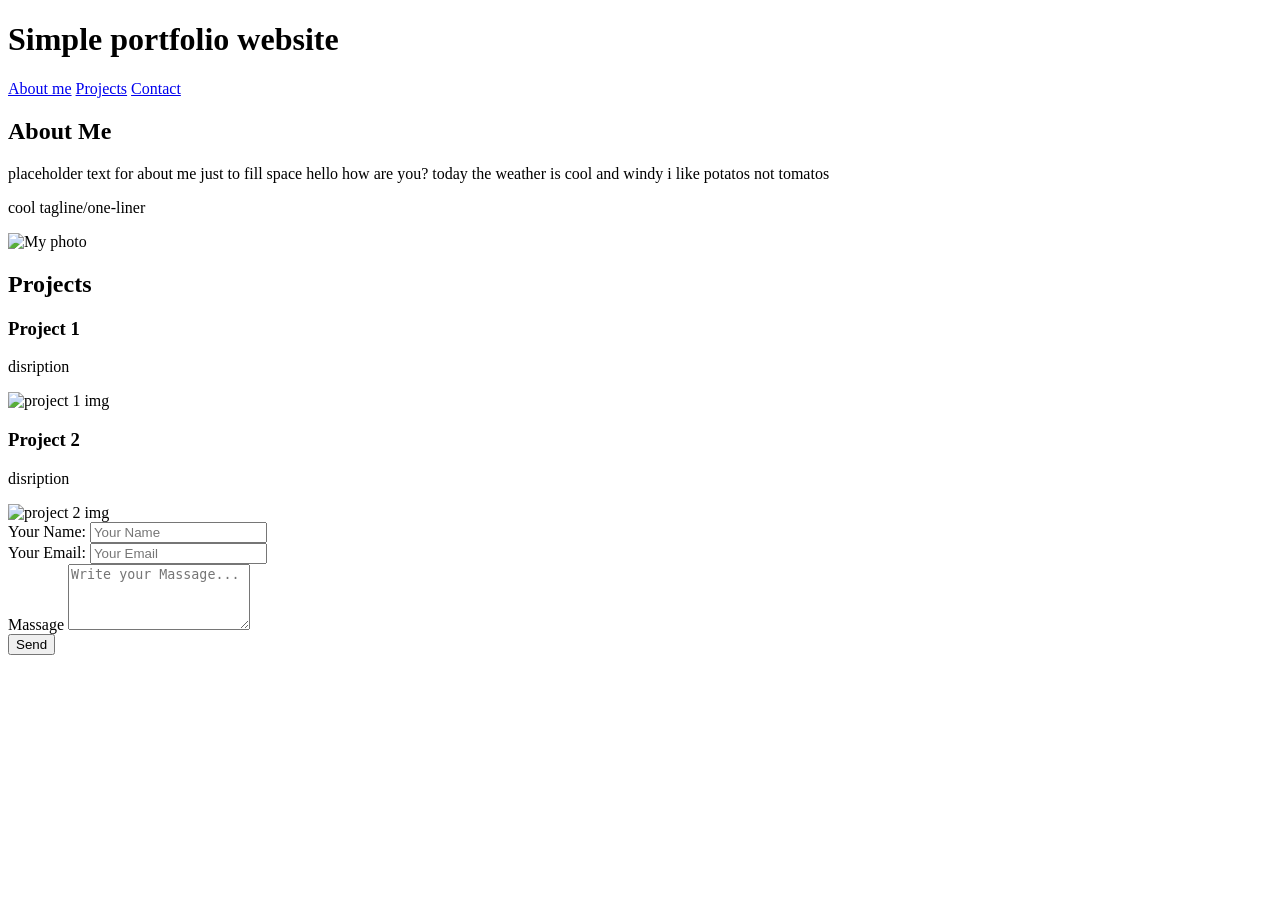
==== index1.html @ 071825f8 "first version of HTML" ====
<!DOCTYPE html>
<html lang=''>
<head>
    <meta charset='utf-8'>
    <meta name='viewport' content='width=device-width, initial-scale=1'>
    <title>Personal portfolio</title>
    <link rel='stylesheet' href='css/styles.css'>
    <script href="js/script.js"></script>
</head>


<body>
    <div id="app">
        <header>
            <h1>Simple portfolio website</h1>
        </header>

        <div class="nav">
            <a href="#about">About me</a>
            <a href="#projects">Projects</a>
            <a href="#contact">Contact</a>
        </div>


        <div class="card">
            <h2>About Me</h2>
            <p>placeholder text for about me just to fill space hello how are you? today the weather is cool and windy i like potatos not tomatos</p>
            <p>cool tagline/one-liner</p>
            <img src="" alt="My photo">
        </div>


        <div class="card">
            <h2>Projects</h2>
            <div class="project">
                <h3>Project 1</h3>
                <p>disription</p>
                <img scr="" alt="project 1 img">
            </div>

            <div class="project">
                <h3>Project 2</h3>
                <p>disription</p>
                <img scr="" alt="project 2 img">
            </div>
        </div>


        <div class="contact">
            <form action="#" method="post" class="card">

                <div class="form-group">
                    <label for="name">Your Name:</label>
                    <input id="name" name="name" type="text" placeholder="Your Name" required>
                </div>

                <div class="form-group">
                    <label for="email">Your Email:</label>
                    <input id="email" name="email" type="text" placeholder="Your Email" required>
                </div>

                <div class="form-group">
                    <label for="massage">Massage</label>
                    <textarea id="massage" name="massage" rows="4" placeholder="Write your Massage..." required></textarea>
                </div>

                <button type="submit" class="btn">Send</button>
            </form>
        </div>
    </div>
</body>
</html>
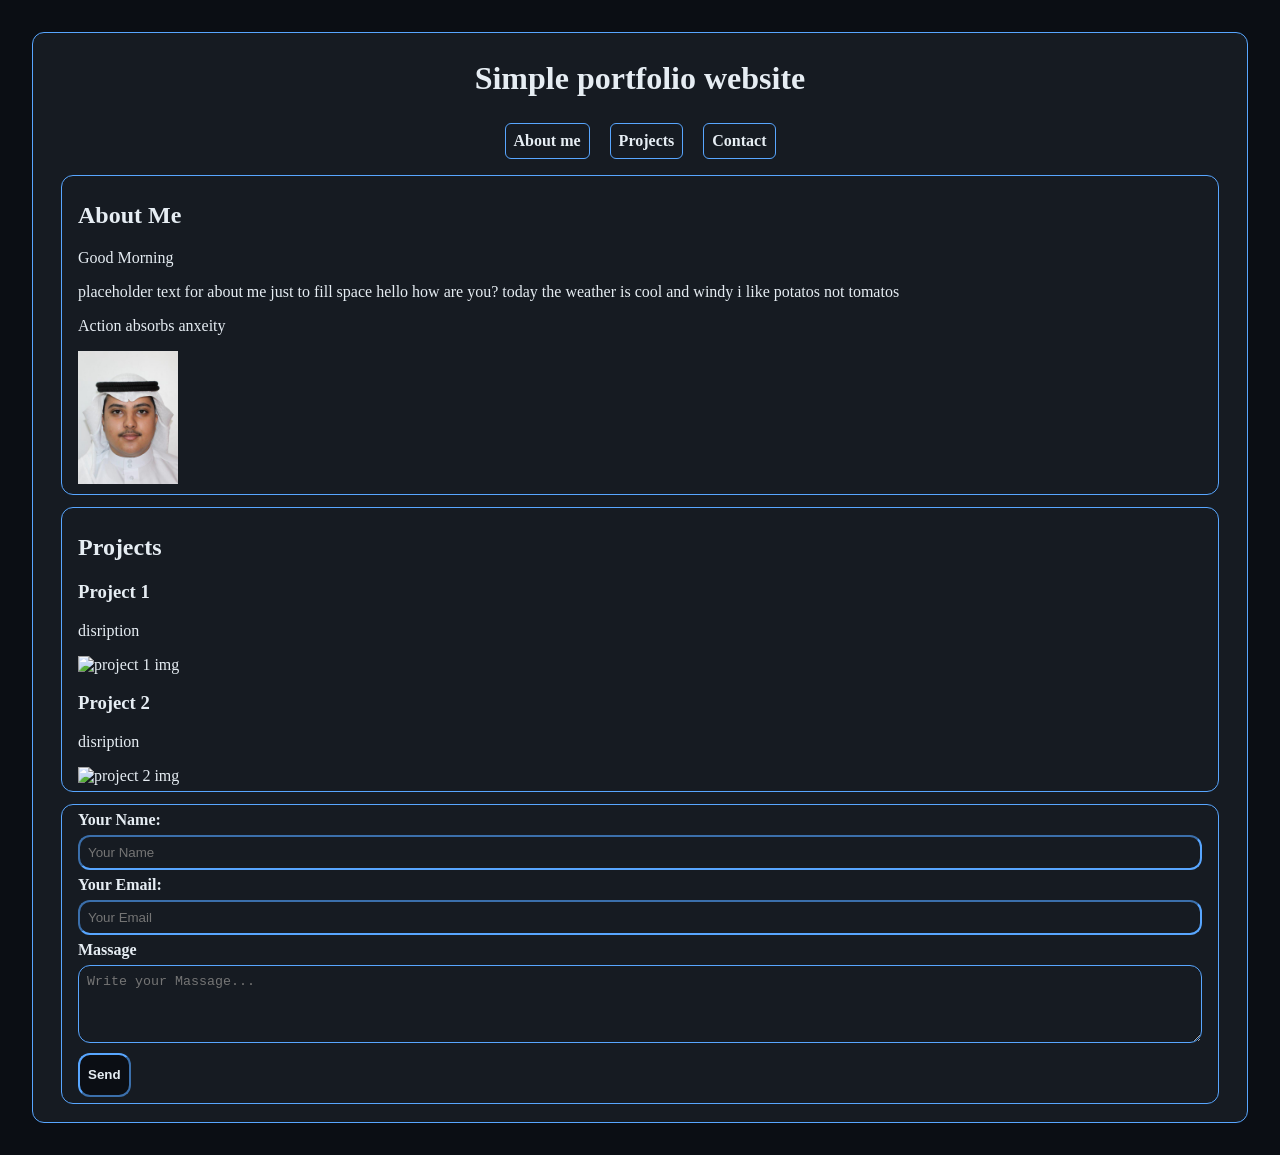
==== commit 7155d85d: "added comments" ====
--- a/index1.html
+++ b/index1.html
@@ -5,7 +5,7 @@
     <meta name='viewport' content='width=device-width, initial-scale=1'>
     <title>Personal portfolio</title>
     <link rel='stylesheet' href='css/styles.css'>
-    <script href="js/script.js"></script>
+    <script src="js/script.js" defer></script>
 </head>
 
 
@@ -24,9 +24,10 @@
 
         <div class="card">
             <h2>About Me</h2>
+            <p id="greeting">Welcome</p>
             <p>placeholder text for about me just to fill space hello how are you? today the weather is cool and windy i like potatos not tomatos</p>
-            <p>cool tagline/one-liner</p>
-            <img src="" alt="My photo">
+            <p>Action absorbs anxeity</p>
+            <img src="assets/images/Personal-photo.jpeg" alt="My photo" height="100px" width="100px">
         </div>
 
 
--- a/css/styles.css
+++ b/css/styles.css
@@ -0,0 +1,106 @@
+
+
+
+:root {
+    --bg: #0B0E14;
+    --card-bg: #161B22;
+    --accent-color: #58a6ff;
+    --text: #E6EDF3;
+}
+
+* {
+    box-sizing: border-box;
+}
+
+body {
+    background: var(--bg);
+    padding: 24px;
+}
+
+#app {
+    background: var(--card-bg);
+    color: var(--text);
+    border: 1px solid var(--accent-color);
+    border-radius: 12px;
+    padding: 6px 16px;
+}
+
+img {
+    max-width: 100%;
+    height: auto;
+}
+
+header {
+    text-align: center;
+}
+
+.nav {
+    display: flex;
+    gap: 20px;
+    flex-wrap: wrap;
+    justify-content: center;
+    align-items: center;
+    min-height: 44px;
+}
+
+.nav a {
+    text-decoration: none;
+    background: var(--card-bg);
+    border-radius: 6px;
+    border: 1px solid var(--accent-color);
+    color: var(--text);
+    padding: 8px;
+    font-weight: bold;
+    align-self: center;
+}
+
+.nav a:hover{
+    background-color: var(--accent-color);
+}
+
+.card {
+    border: 1px solid var(--accent-color);
+    border-radius: 12px;
+    padding: 6px 16px;
+    margin: 12px;
+}
+
+label {
+    display: block;
+    margin-bottom: 6px;
+    font-weight: bold;
+}
+
+input {
+    background: var(--card-bg);
+    border-radius: 12px;
+    border-color: var(--accent-color);
+    padding: 8px;
+    margin-bottom: 6px;
+    width: 100%;
+}
+
+textarea {
+    padding: 8px;
+    background: var(--card-bg);
+    border-radius: 12px;
+    border-color: var(--accent-color);
+    margin-bottom: 6px;
+    width: 100%;
+}
+
+
+.btn {
+    background: var(--bg);
+    border-radius: 12px;
+    font-weight: bold;
+    cursor: pointer;
+    border-color: var(--accent-color);
+    color: var(--text);
+    padding: 8px;
+    min-height: 44px;
+}
+
+.btn:hover {
+    background-color: var(--accent-color);
+}
